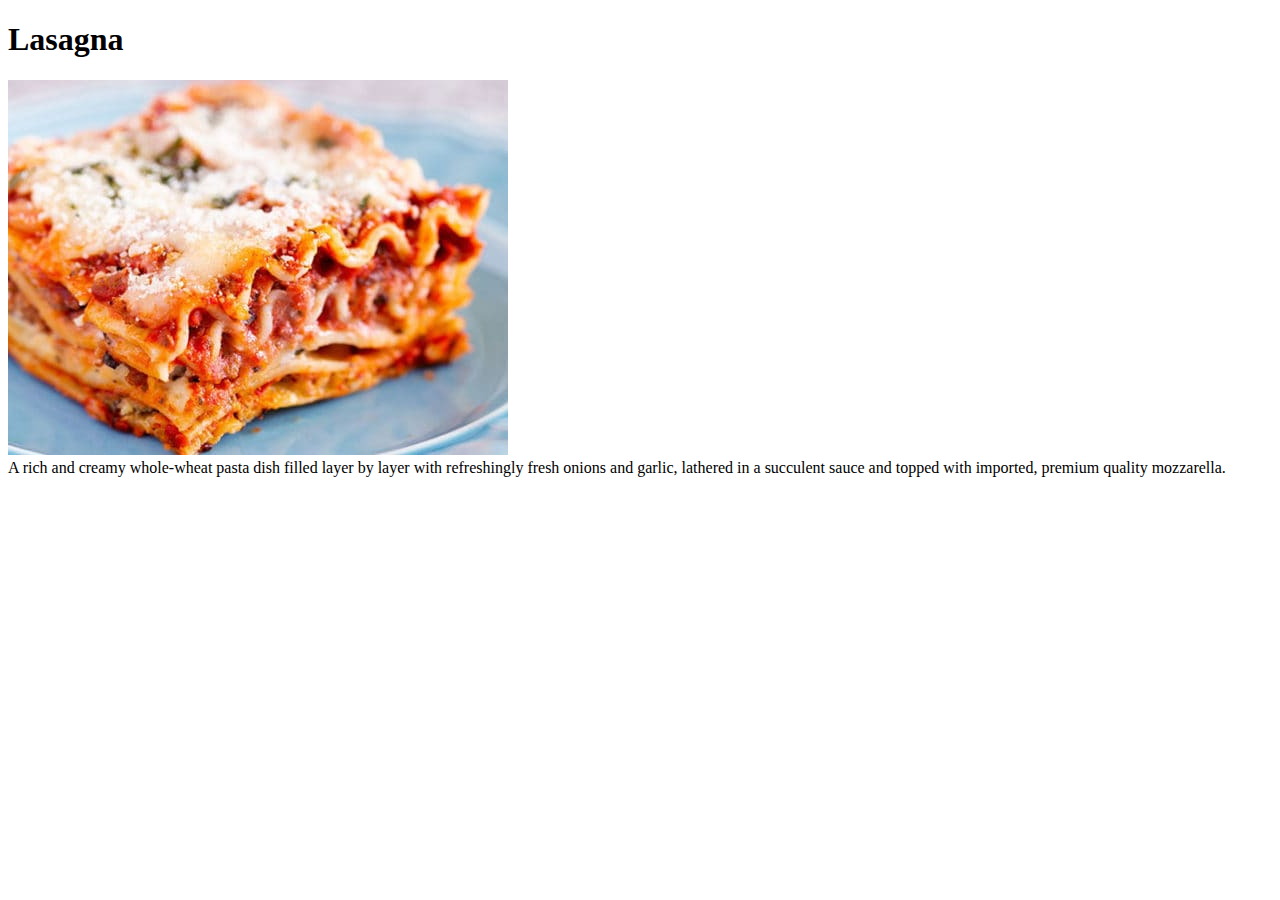
==== recipes/lasagna.html @ 19326fb3 "Added the Lasagna recipe webpage to the site." ====
<!DOCTYPE html>
<html lang="en">
<head>
    <meta charset="UTF-8">
    <meta name="viewport" content="width=device-width, initial-scale=1.0">
    <title>Recipes</title>
</head>
<body>
    <h1>Lasagna</h1>

    <img src="../images/lasagna.jpg" alt="lasagna">
    <br>
    A rich and creamy whole-wheat pasta dish filled layer 
    by layer with refreshingly fresh onions and garlic, lathered 
    in a succulent sauce and topped with imported, premium 
    quality mozzarella. <br>
</body>
</html>
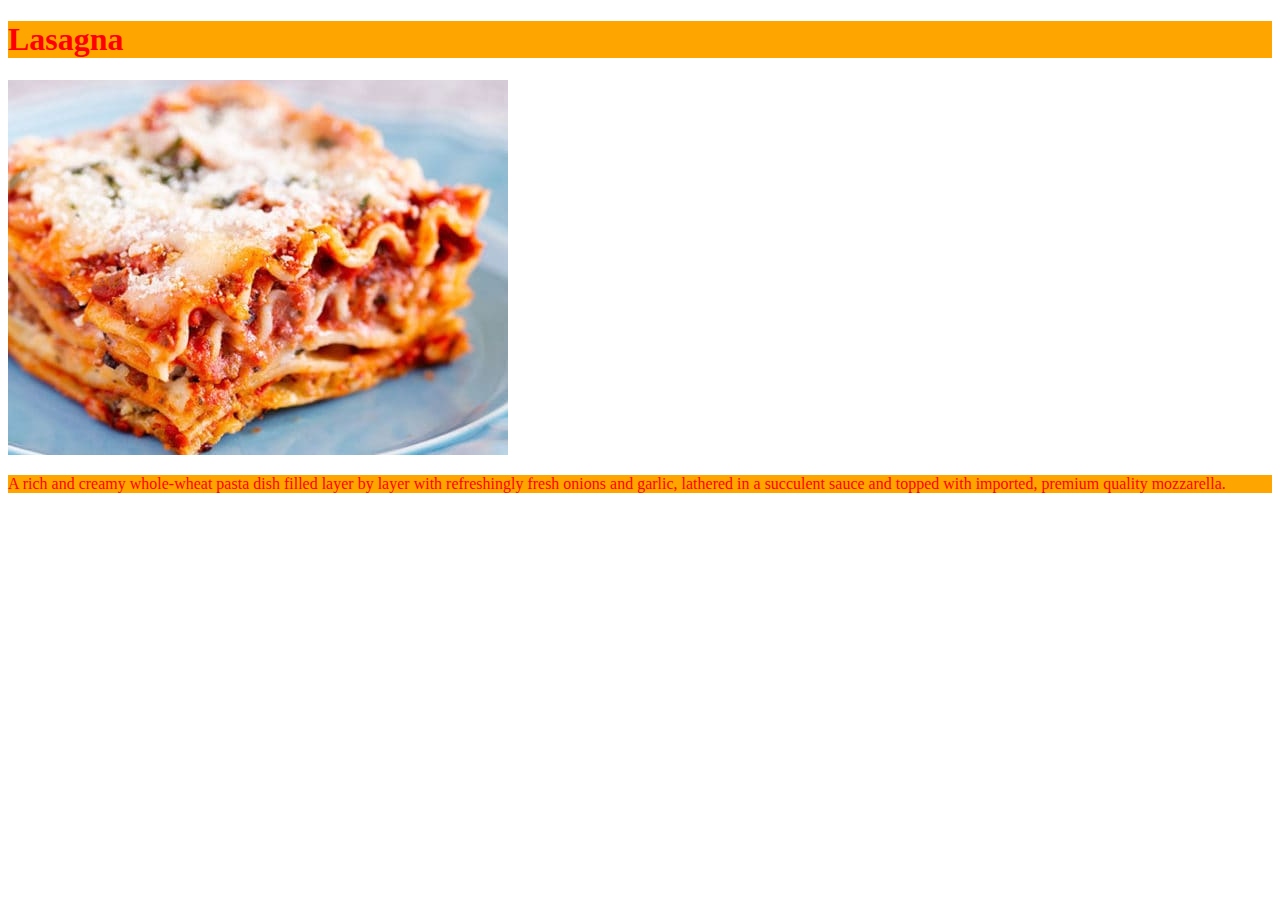
==== commit 846d34e3: "Added a basic CSS file to the website" ====
--- a/recipes/lasagna.html
+++ b/recipes/lasagna.html
@@ -4,15 +4,16 @@
     <meta charset="UTF-8">
     <meta name="viewport" content="width=device-width, initial-scale=1.0">
     <title>Recipes</title>
+    <link rel="stylesheet" href="../styles.css" />
 </head>
 <body>
     <h1>Lasagna</h1>
 
     <img src="../images/lasagna.jpg" alt="lasagna">
-    <br>
-    A rich and creamy whole-wheat pasta dish filled layer 
+    
+    <p>A rich and creamy whole-wheat pasta dish filled layer 
     by layer with refreshingly fresh onions and garlic, lathered 
     in a succulent sauce and topped with imported, premium 
-    quality mozzarella. <br>
+    quality mozzarella. </p>
 </body>
 </html>--- a/styles.css
+++ b/styles.css
@@ -0,0 +1,5 @@
+p,
+h1 {
+    color:red;
+    background-color: orange;
+}